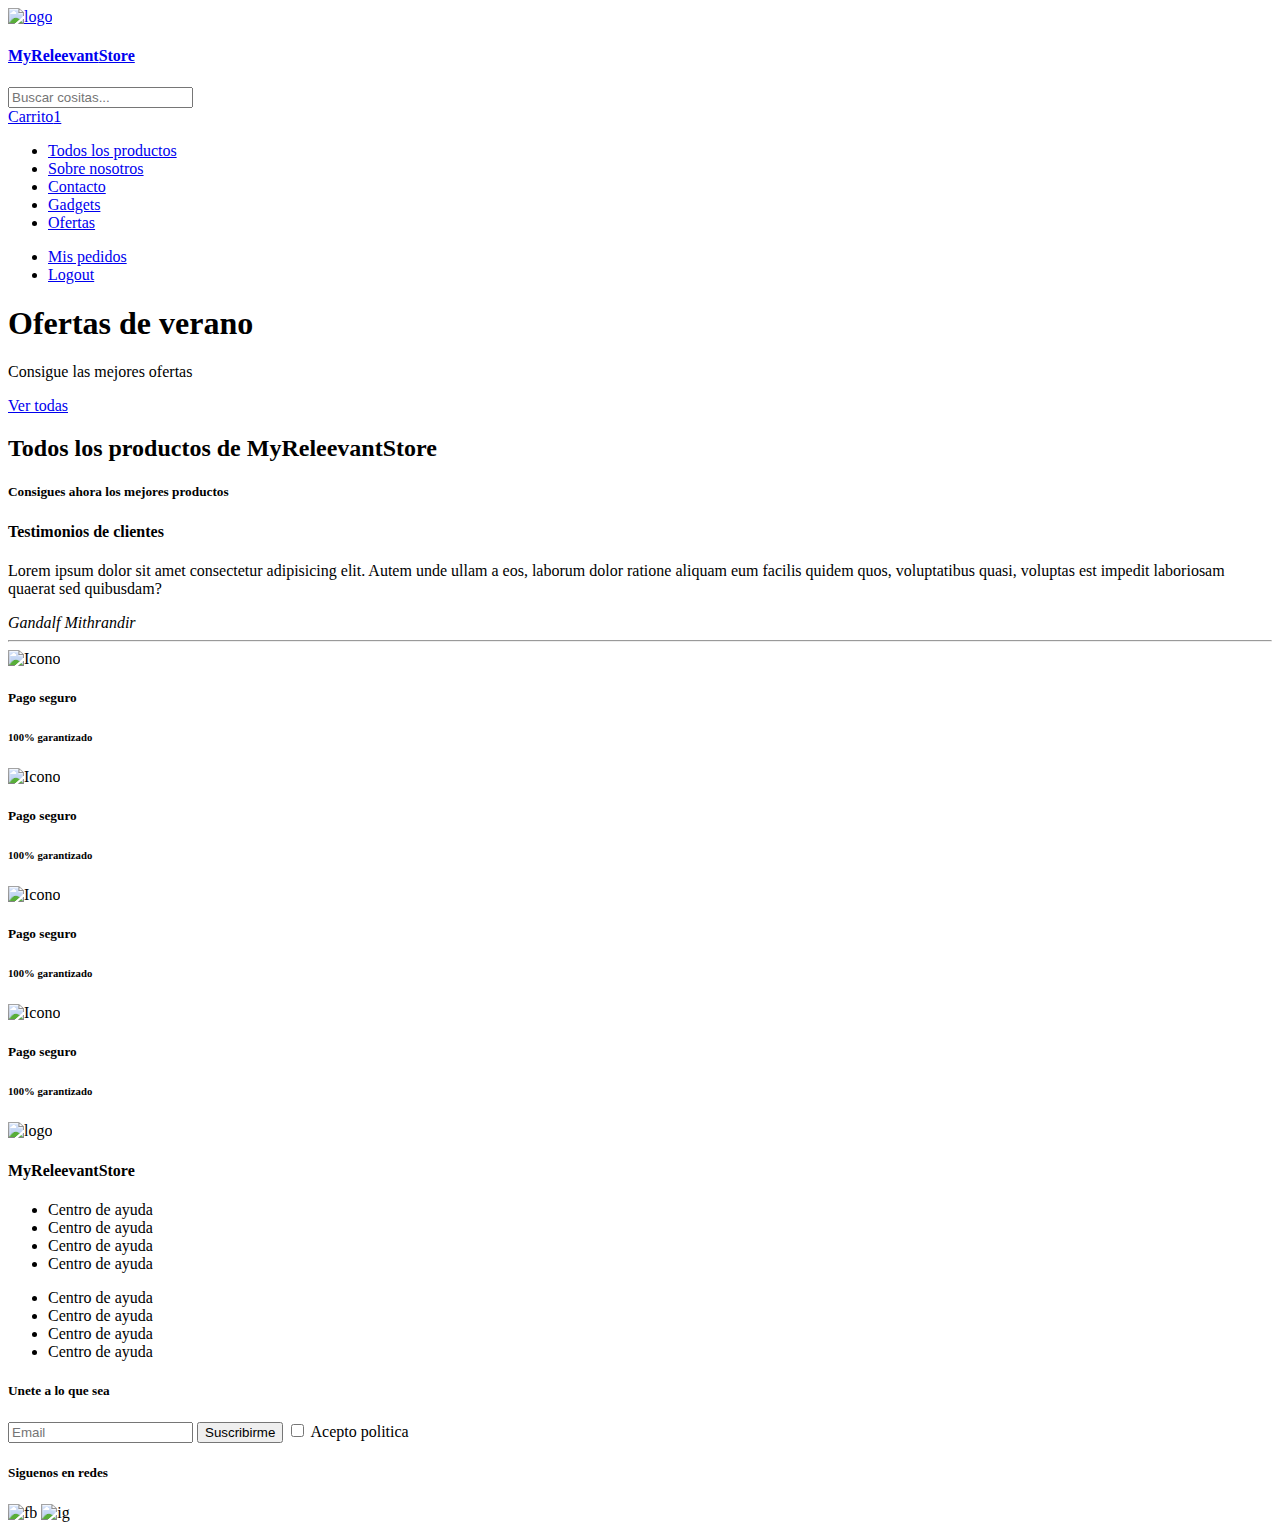
==== HTML/productos.html @ 8b935d30 "Punto de partida" ====
<!DOCTYPE html>
<html lang="en">

<head>
  <meta charset="UTF-8" />
  <meta http-equiv="X-UA-Compatible" content="IE=edge" />
  <meta name="viewport" content="width=device-width, initial-scale=1.0" />
  <link rel="icon" type="image/x-icon" href="../assets/icons/favicon.ico" />
  <!-- Mi estilo -->
  <link rel="stylesheet" href="../CSS/style.css">
  <link rel="stylesheet" href="../CSS/productos.css">
  <!-- Iconos de Bootstrap -->
  <link rel="stylesheet" href="https://cdn.jsdelivr.net/npm/bootstrap-icons@1.10.4/font/bootstrap-icons.css">
  <!-- Google font -->
  <link rel="preconnect" href="https://fonts.googleapis.com">
  <link rel="preconnect" href="https://fonts.gstatic.com" crossorigin>
  <link href="https://fonts.googleapis.com/css2?family=Outfit:wght@400;600&display=swap" rel="stylesheet">
  <title>Releevant-Ecommerce</title>
</head>

<body>

  <header>
    <div class="container">
      <a href="index.html" class="logo">
        <img src="../assets/icons/logo.png" alt="logo" />
        <h4>My<span class="main-color">Releevant</span>Store</h4>
      </a>
      <div class="buscador-header">
        <input type="search" name="search" placeholder="Buscar cositas..." />

        <!--
        <button class="button button-secundario"><i class="bi bi-search"></i></button>
        -->
      </div>
      <a href="carrito.html" class="button button-resalto" id="comprar">
        Carrito<span>1</span>
      </a>
    </div>
  </header>

  <nav class="container" id="navegacion">
    <div class="col-izq">
      <ul class="menu">
        <li><a href="productos.html">Todos los productos</a></li>
        <li><a href="nosotros.html">Sobre nosotros</a></li>
        <li><a href="contacto.html">Contacto</a></li>
        <li><a href="gadgets.html">Gadgets</a></li>
        <li><a href="ofertas.html">Ofertas</a></li>
      </ul>
    </div>
    <div class="col-der">
      <ul class="menu">
        <li><a href="#mispedidos">Mis pedidos</a></li>
        <li><a href="index.html">Logout</a></li>
      </ul>
    </div>
  </nav>


  <div class="jumbotron">
    <div class="container">
      <h1>Ofertas de verano</h1>
      <p>Consigue las mejores ofertas</p>
      <a href="ofertas.html" class="button">Ver todas</a>
    </div>
  </div>


  <main class="container">
    <h2>Todos los productos de MyReleevantStore</h2>
    <h5>Consigues ahora los mejores productos</h5>

    <div class="franja-tarjetas">
    </div> <!-- Franja de tarjetas -->


  </main>
  <section class="container testimonios">
    <h4>Testimonios de clientes</h4>
    <div>
      <p>
        Lorem ipsum dolor sit amet consectetur adipisicing elit. Autem unde
        ullam a eos, laborum dolor ratione aliquam eum facilis quidem quos,
        voluptatibus quasi, voluptas est impedit laboriosam quaerat sed
        quibusdam?
      </p>
      <cite>Gandalf Mithrandir</cite>
    </div>
  </section>
  <hr />
  <section class="container benefits">
    <div>
      <img src="../assets/icons/pago.png" alt="Icono" width="50px" />
      <div>
        <h5>Pago seguro</h5>
        <h6>100% <span>garantizado</span></h6>
      </div>
    </div>
    <div>
      <img src="../assets/icons/pago.png" alt="Icono" width="50px" />
      <div>
        <h5>Pago seguro</h5>
        <h6>100% garantizado</h6>
      </div>
    </div>
    <div>
      <img src="../assets/icons/pago.png" alt="Icono" width="50px" />
      <div>
        <h5>Pago seguro</h5>
        <h6>100% garantizado</h6>
      </div>
    </div>
    <div>
      <img src="../assets/icons/pago.png" alt="Icono" width="50px" />
      <div>
        <h5>Pago seguro</h5>
        <h6>100% garantizado</h6>
      </div>
    </div>
  </section>
  <footer class="container">
    <div>
      <img src="../assets/icons/logo.png" alt="logo" width="50px" />
      <h4>MyReleevantStore</h4>
      <div>
        <ul>
          <li>Centro de ayuda</li>
          <li>Centro de ayuda</li>
          <li>Centro de ayuda</li>
          <li>Centro de ayuda</li>
        </ul>
      </div>
      <div>
        <ul>
          <li>Centro de ayuda</li>
          <li>Centro de ayuda</li>
          <li>Centro de ayuda</li>
          <li>Centro de ayuda</li>
        </ul>
      </div>
    </div>
    <div>
      <h5>Unete a lo que sea</h5>
      <form>
        <input type="email" name="email" placeholder="Email" />
        <input type="submit" value="Suscribirme" />
        <label for="politica">
          <input type="checkbox" value="acepto" id="politica" />
          Acepto politica
        </label>
      </form>
      <h5>Siguenos en redes</h5>
      <img src="../assets/icons/facebook.png" class="facebook" alt="fb" width="30px" />
      <img src="../assets/icons/instagram.png" alt="ig" width="30px" />
    </div>
  </footer>
  <script src="../HTML/tarjetas.js"></script>
</body>

</html>
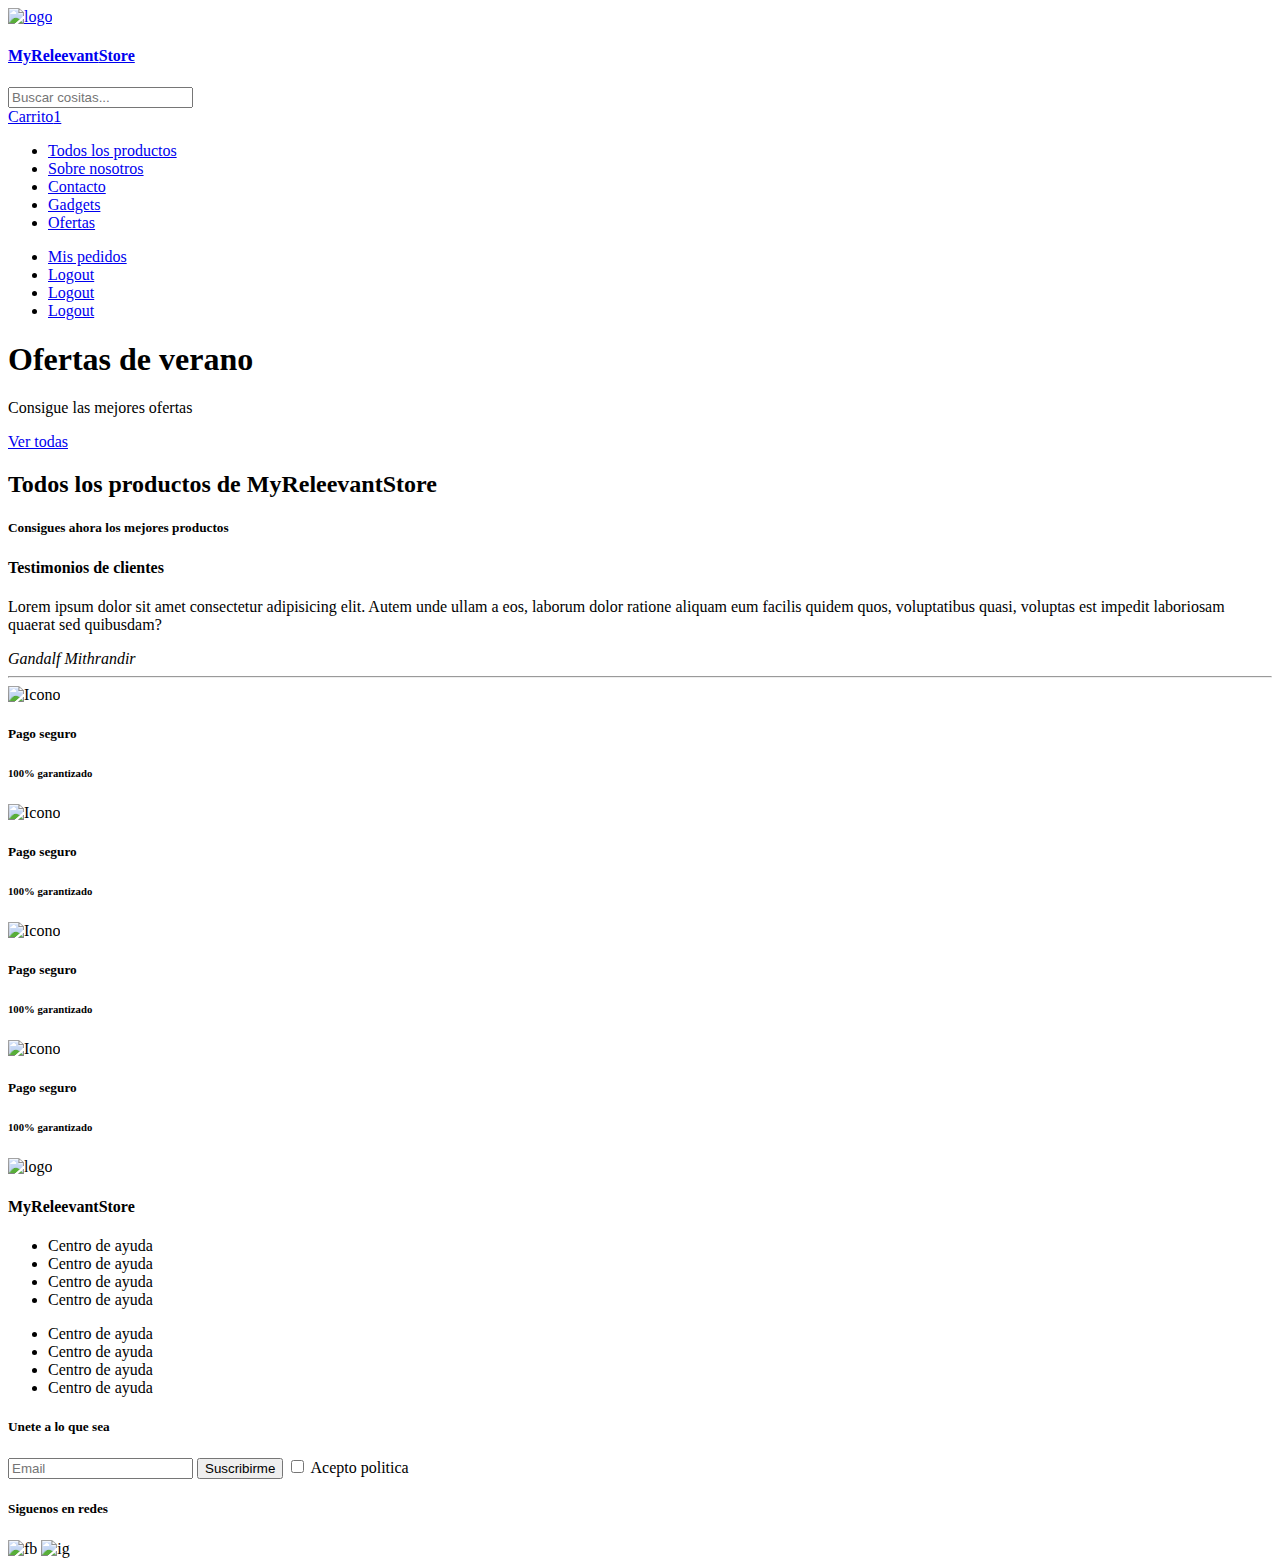
==== commit 7fa9cc57: "SignIn" ====
--- a/HTML/productos.html
+++ b/HTML/productos.html
@@ -52,6 +52,8 @@
     <div class="col-der">
       <ul class="menu">
         <li><a href="#mispedidos">Mis pedidos</a></li>
+        <li><a href="index.html">Logout</a></li>
+        <li><a href="index.html">Logout</a></li>
         <li><a href="index.html">Logout</a></li>
       </ul>
     </div>
